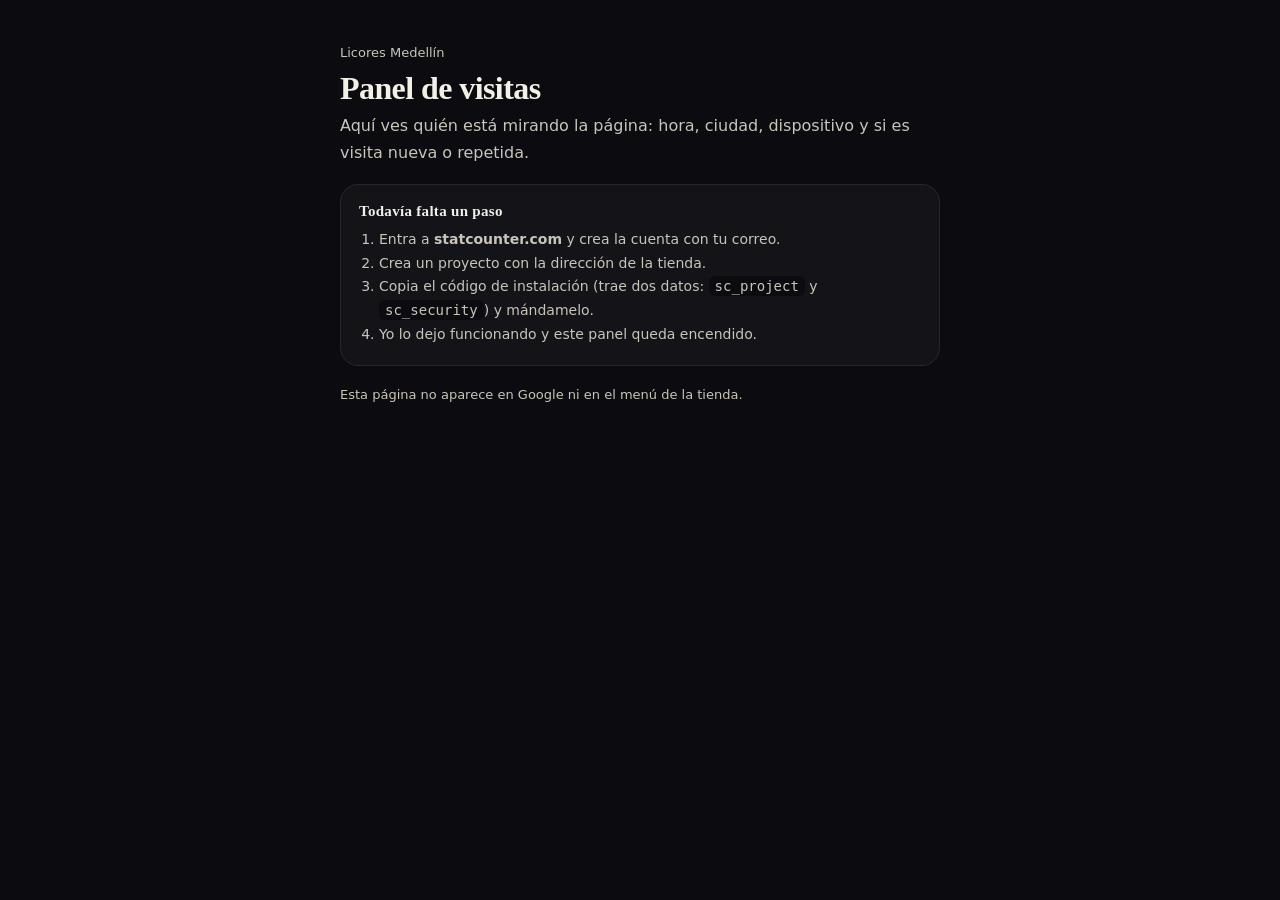
==== panel.html @ e83f79de "panel de visitas y codigo de statcounter listo para configurar" ====
<!DOCTYPE html>
<html lang="es">
<head>
<meta charset="utf-8">
<meta name="viewport" content="width=device-width, initial-scale=1">
<meta name="robots" content="noindex, nofollow">
<title>Panel de visitas · Licores Medellín</title>
<link rel="stylesheet" href="styles.css">
<style>
  .panel-wrap { max-width: 640px; margin: 0 auto; padding: 28px 20px 60px; }
  .panel-wrap h1 { font-size: clamp(24px, 6vw, 32px); margin: 8px 0 6px; }
  .panel-wrap p { color: var(--ink-2); line-height: 1.65; }
  .panel-card {
    border: 1px solid var(--line); border-radius: 18px; padding: 18px;
    background: rgba(255, 255, 255, .03); margin: 18px 0;
  }
  .panel-card h2 { font-size: 15px; margin: 0 0 8px; letter-spacing: .02em; }
  .panel-card ol { margin: 0; padding-left: 20px; color: var(--ink-2); line-height: 1.7; font-size: 14px; }
  .panel-btn {
    display: inline-flex; align-items: center; gap: 8px; justify-content: center;
    width: 100%; padding: 15px 20px; border: 0; border-radius: 999px;
    background: var(--gold); color: #14100a; font: inherit; font-weight: 700; font-size: 15.5px;
    text-decoration: none; margin-top: 6px;
  }
  .panel-btn.ghost { background: transparent; color: var(--ink); border: 1px solid var(--line); }
  .panel-state { font-size: 13px; color: var(--ink-2); margin-top: 14px; }
  .panel-state b { color: var(--ink); }
  .panel-code { font-family: ui-monospace, monospace; background: rgba(0,0,0,.35); padding: 2px 6px; border-radius: 6px; }
</style>
</head>
<body>
<main class="panel-wrap">
  <p class="panel-state">Licores Medellín</p>
  <h1>Panel de visitas</h1>
  <p>Aquí ves quién está mirando la página: hora, ciudad, dispositivo y si es visita nueva o repetida.</p>

  <div class="panel-card" id="listo" hidden>
    <h2>Registro encendido</h2>
    <p style="margin:0 0 14px">Proyecto <span class="panel-code" id="proyecto"></span>. Abre tu tablero para ver el detalle de cada visita.</p>
    <a class="panel-btn" id="abrir" href="https://statcounter.com/" target="_blank" rel="noopener">Abrir el registro de visitantes</a>
    <a class="panel-btn ghost" href="https://statcounter.com/m/" target="_blank" rel="noopener">Abrir la app del celular</a>
  </div>

  <div class="panel-card" id="falta">
    <h2>Todavía falta un paso</h2>
    <ol>
      <li>Entra a <b>statcounter.com</b> y crea la cuenta con tu correo.</li>
      <li>Crea un proyecto con la dirección de la tienda.</li>
      <li>Copia el código de instalación (trae dos datos: <span class="panel-code">sc_project</span> y <span class="panel-code">sc_security</span>) y mándamelo.</li>
      <li>Yo lo dejo funcionando y este panel queda encendido.</li>
    </ol>
  </div>

  <p class="panel-state">Esta página no aparece en Google ni en el menú de la tienda.</p>
</main>

<script src="data.js"></script>
<script>
(function () {
  var cfg = (window.CONFIG && CONFIG.statcounter) || {};
  var listo = document.getElementById("listo");
  var falta = document.getElementById("falta");
  if (cfg.project && cfg.security) {
    listo.hidden = false;
    falta.hidden = true;
    document.getElementById("proyecto").textContent = cfg.project;
  }
})();
</script>
</body>
</html>
---- styles.css ----
/* ==========================================================================
   Licores Medellín · editorial oscura con movimiento
   ========================================================================== */

:root {
  --cream:   #0B0B10;
  --paper:   #121218;
  --ink:     #F3F0E8;
  --ink-2:   #C9C5B9;
  --ink-3:   #928E85;
  --line:    #272730;
  --line-2:  #1A1A21;
  --wine:    #E7B25F;
  --wine-2:  #F5D79C;
  --gold:    #A67C34;
  --ok:      #5ACA8F;
  --err:     #FF9C93;
  --on-solid:#15120C;
  --shadow:  0 0 0 rgba(0, 0, 0, 0);

  --serif: "Iowan Old Style", "Palatino Linotype", Palatino, Georgia, "Times New Roman", serif;
  --sans: system-ui, -apple-system, "Segoe UI", Roboto, "Helvetica Neue", Arial, sans-serif;

  --max: 1200px;
  --gut: clamp(16px, 4.5vw, 40px);
  --ease: cubic-bezier(.22, .68, .3, 1);

  color-scheme: dark;
}

*, *::before, *::after { box-sizing: border-box; }
[hidden] { display: none !important; }

html { -webkit-text-size-adjust: 100%; }
@media (prefers-reduced-motion: no-preference) { html { scroll-behavior: smooth; } }

body {
  margin: 0;
  background: var(--cream);
  color: var(--ink);
  font-family: var(--sans);
  font-size: 16px;
  line-height: 1.6;
  -webkit-font-smoothing: antialiased;
  -webkit-tap-highlight-color: transparent;
  overflow-x: hidden;
}

body.has-cart { padding-bottom: 96px; }

h1, h2, h3, h4 {
  font-family: var(--serif);
  font-weight: 600;
  margin: 0;
  line-height: 1.12;
  letter-spacing: -.018em;
  text-wrap: balance;
}
p { margin: 0; text-wrap: pretty; }
a { color: inherit; }
img { max-width: 100%; height: auto; display: block; }
button, input, select, textarea { font: inherit; color: inherit; }

:focus-visible { outline: 2px solid var(--wine); outline-offset: 3px; border-radius: 4px; }
::selection { background: rgba(231, 178, 95, .28); }

.skip {
  position: fixed; top: 8px; left: 8px; z-index: 90;
  transform: translateY(-180%);
  background: var(--wine); color: var(--on-solid);
  padding: 10px 16px; border-radius: 4px; text-decoration: none; font-weight: 700;
  transition: transform .16s var(--ease);
}
.skip:focus { transform: none; }

/* --------------------------------- botones ------------------------------- */
.btn {
  display: inline-flex; align-items: center; justify-content: center; gap: 9px;
  min-height: 48px; padding: 0 24px;
  border: 1px solid transparent; border-radius: 4px;
  font-size: 14.5px; font-weight: 650; letter-spacing: .01em;
  text-decoration: none; cursor: pointer;
  transition: background .18s var(--ease), color .18s var(--ease), border-color .18s var(--ease), transform .18s var(--ease);
}
.btn:active { transform: translateY(1px); }

.btn-solid { background: var(--wine); color: var(--on-solid); border-color: var(--ink); }
.btn-solid:hover { background: var(--wine-2); border-color: var(--wine-2); }

.btn-line { background: transparent; color: var(--ink); border-color: #3A3A46; }
.btn-line:hover { background: var(--wine); color: var(--on-solid); }

.btn-ghost { background: transparent; color: var(--ink-3); border-color: transparent; }
.btn-ghost:hover { color: var(--wine); }

.btn-wa { background: #1FA855; color: #fff; border-color: #1FA855; }
.btn-wa:hover { background: #189247; border-color: #189247; }

.btn-sm { min-height: 38px; padding: 0 14px; font-size: 13px; border-radius: 3px; }
.btn-block { width: 100%; }

/* --------------------------------- cinta --------------------------------- */
.ticker {
  background: #2E2E36;
  color: #FFFFFF;
  border-bottom: 1px solid rgba(255, 255, 255, .08);
  overflow: hidden;
  height: 34px;
  display: flex;
  align-items: center;
}
.ticker-track {
  display: flex;
  align-items: center;
  white-space: nowrap;
  will-change: transform;
  animation: ticker 34s linear infinite;
}
.ticker-track > * { margin-right: 26px; }
.ticker-track span {
  font-size: 10.5px;
  font-weight: 650;
  letter-spacing: .18em;
  text-transform: uppercase;
  opacity: 1;
}
.ticker-track i { color: #FFFFFF; opacity: .4; font-style: normal; }
@keyframes ticker { from { transform: translateX(0); } to { transform: translateX(-50%); } }
@media (prefers-reduced-motion: reduce) { .ticker-track { animation: none; } }

/* -------------------------------- cabecera ------------------------------- */
.top {
  position: sticky;
  top: 0;
  z-index: 40;
  background: rgba(11, 11, 16, .86);
  backdrop-filter: saturate(150%) blur(14px);
  -webkit-backdrop-filter: saturate(150%) blur(14px);
  border-bottom: 1px solid var(--line);
  transition: padding .22s var(--ease), box-shadow .22s var(--ease);
}
.top[data-stuck="true"] { box-shadow: 0 12px 26px -22px rgba(0, 0, 0, .95); }

.top-inner {
  max-width: var(--max); margin: 0 auto;
  padding: 0 var(--gut);
  height: 62px;
  display: flex; align-items: center; justify-content: space-between; gap: 14px;
  transition: height .22s var(--ease);
}
.top[data-stuck="true"] .top-inner { height: 54px; }

.brand { display: inline-flex; align-items: center; gap: 9px; text-decoration: none; }
.brand-mark {
  width: 30px; height: 30px; flex: none;
  display: grid; place-items: center;
  background: var(--wine); color: var(--on-solid);
  font-family: var(--serif); font-size: 17px; font-weight: 700;
  border-radius: 3px;
}
.brand-name {
  font-family: var(--serif);
  font-size: 16px; letter-spacing: -.01em;
}
.brand-name b { font-weight: 600; }

.top-nav { display: flex; align-items: center; gap: 4px; }

.nav-link {
  display: inline-flex; align-items: center; gap: 6px;
  padding: 9px 11px;
  border: 0; background: none;
  font-size: 13.5px; font-weight: 600; color: var(--ink-2);
  text-decoration: none; cursor: pointer; border-radius: 3px;
  transition: color .16s var(--ease), background .16s var(--ease);
}
.nav-link:hover { color: var(--wine); background: rgba(243, 240, 232, .06); }
.nav-link[aria-expanded="true"] { color: var(--wine); }

/* buscador */
.search-bar {
  border-top: 1px solid var(--line);
  background: var(--paper);
  animation: drop .2s var(--ease);
}
@keyframes drop { from { opacity: 0; transform: translateY(-5px); } }

.search-field {
  max-width: var(--max); margin: 0 auto;
  padding: 10px var(--gut);
  display: flex; align-items: center; gap: 10px;
  color: var(--ink-3);
}
.search-bar input[type="search"] {
  flex: 1; min-width: 0; padding: 10px 0;
  border: 0; background: none; font-size: 16px; color: var(--ink);
}
.search-bar input[type="search"]::-webkit-search-cancel-button { display: none; }
.search-clear {
  width: 28px; height: 28px; flex: none;
  border: 1px solid var(--line); border-radius: 999px;
  background: var(--cream); color: var(--ink-3);
  font-size: 16px; line-height: 1; cursor: pointer;
}

/* --------------------------------- portada ------------------------------- */
.hero {
  position: relative;
  display: grid; align-items: center;
  gap: clamp(18px, 4vw, 48px);
  min-height: clamp(470px, 72svh, 700px);
  padding: clamp(36px, 7vw, 84px) var(--gut) clamp(40px, 7vw, 88px);
  background: #07070A;
  border-bottom: 1px solid rgba(231, 178, 95, .22);
  overflow: hidden;
  isolation: isolate;
}

/* brasa cálida detrás de la botella, para que no flote en un negro plano */
.hero::before {
  content: "";
  position: absolute; inset: 0; z-index: -1;
  background:
    radial-gradient(46% 62% at 74% 46%, rgba(231, 178, 95, .2), transparent 72%),
    radial-gradient(30% 40% at 88% 78%, rgba(217, 52, 40, .12), transparent 74%),
    linear-gradient(180deg, rgba(5, 5, 8, .5) 0%, rgba(5, 5, 8, 0) 34%, rgba(5, 5, 8, .62) 100%);
}

.hero-copy { width: 100%; max-width: var(--max); margin: 0 auto; position: relative; z-index: 1; }

.hero-shot {
  margin: 0; justify-self: center; align-self: end;
  position: absolute; right: -6vw; bottom: 0; z-index: 0;
  width: min(86vw, 420px);
  pointer-events: none;
}
.hero-shot img {
  width: 100%; height: auto; display: block;
  -webkit-mask-image: radial-gradient(112% 96% at 52% 44%, #000 52%, rgba(0, 0, 0, .6) 74%, transparent 92%);
  mask-image: radial-gradient(112% 96% at 52% 44%, #000 52%, rgba(0, 0, 0, .6) 74%, transparent 92%);
  filter: drop-shadow(0 26px 50px rgba(0, 0, 0, .75)) saturate(108%);
}

/* Sello 100% original: aparece en la esquina del hero a los 11 s */
.sello {
  position: absolute; z-index: 3;
  top: clamp(8px, 2.6vw, 22px); right: clamp(8px, 3.2vw, 34px);
  width: clamp(114px, 31.5vw, 168px);
  pointer-events: none;
  opacity: 0;
  transform: translateY(-8px) scale(.86);
  filter: drop-shadow(0 12px 24px rgba(0, 0, 0, .6));
  transition: opacity .5s ease, transform .5s cubic-bezier(.2, .7, .2, 1);
}
.sello svg { display: block; width: 100%; height: auto; }
.sello.is-in { opacity: 1; transform: none; }
@media (prefers-reduced-motion: reduce) {
  .sello { transform: none; transition: opacity .5s ease; }
}

/* Sello de envío gratis: cae y se estampa al abrir la página */
.estampa {
  position: absolute; z-index: 3;
  right: clamp(10px, 4vw, 40px); bottom: clamp(14px, 4vw, 34px);
  width: clamp(126px, 32vw, 182px);
  pointer-events: none;
  opacity: 0;
  filter: drop-shadow(0 6px 14px rgba(0, 0, 0, .65));
  transform-origin: 50% 55%;
  animation: estampar .78s cubic-bezier(.22, .9, .24, 1) .45s both;
}
.estampa img { display: block; width: 100%; height: auto; }
@keyframes estampar {
  0%   { opacity: 0; transform: translateY(-28px) rotate(-18deg) scale(1.85); }
  38%  { opacity: 1; transform: translateY(0) rotate(-9deg) scale(1.02); }
  47%  { transform: translateY(0) rotate(-9deg) scale(.93); }
  60%  { transform: translateY(0) rotate(-9deg) scale(1.03); }
  72%, 100% { opacity: 1; transform: translateY(0) rotate(-9deg) scale(1); }
}
@media (prefers-reduced-motion: reduce) {
  .estampa { animation: none; opacity: 1; transform: rotate(-9deg); }
}

@media (min-width: 880px) {
  .hero { grid-template-columns: minmax(0, 1.02fr) minmax(0, .98fr); max-width: none; }
  .hero-copy { max-width: 620px; justify-self: end; padding-left: 0; }
  .hero-shot {
    position: static; right: auto; bottom: auto;
    width: min(38vw, 460px); align-self: center; justify-self: start;
    z-index: 0;
  }
}

.kicker {
  font-size: 10.5px; font-weight: 750;
  letter-spacing: .22em; text-transform: uppercase;
  color: var(--wine);
  margin-bottom: 16px;
}

.display {
  font-family: var(--sans);
  font-weight: 800;
  text-transform: uppercase;
  max-width: 16ch;
  font-size: clamp(2.35rem, 8.4vw, 4.7rem);
  line-height: .94;
  letter-spacing: -.028em;
  margin-bottom: 18px;
}
.display .line { display: block; overflow: hidden; }
.display .line > span,
.display .line > em {
  display: block;
  transform: translateY(105%);
  transition: transform .82s var(--ease);
}
.display em { font-style: italic; color: var(--wine); }
body.ready .display .line > span,
body.ready .display .line > em { transform: none; }
body.ready .display .line:nth-child(1) > * { transition-delay: .05s; }
body.ready .display .line:nth-child(2) > * { transition-delay: .13s; }
body.ready .display .line:nth-child(3) > * { transition-delay: .21s; }
body.ready .display .line:nth-child(4) > * { transition-delay: .29s; }

.lead {
  max-width: 34ch;
  font-size: clamp(15px, 1.8vw, 17.5px);
  line-height: 1.6;
  color: rgba(255, 255, 255, .82);
}

.actions { display: flex; flex-wrap: wrap; gap: 10px; margin-top: 28px; }

.btn-red {
  background: #D93428; color: #fff; border-color: #D93428;
  text-transform: uppercase; letter-spacing: .1em;
  font-size: 13px; font-weight: 750;
  padding: 0 26px;
}
.btn-red:hover { background: #C02C21; border-color: #C02C21; }

@media (max-width: 700px) {
  .hero {
    display: flex; flex-direction: column; justify-content: center;
    min-height: clamp(440px, 68svh, 580px);
    padding: clamp(18px, 4vw, 28px) var(--gut) clamp(22px, 4.5vw, 36px);
  }
  .hero-copy { align-self: stretch; }
  /* velo sobre la botella, solo del lado del texto, para poder subirlo al centro */
  .hero-shot::after {
    content: ""; position: absolute; inset: 0; pointer-events: none;
    background:
      linear-gradient(100deg, rgba(6, 6, 9, .9) 0%, rgba(6, 6, 9, .74) 34%,
                              rgba(6, 6, 9, .28) 62%, rgba(6, 6, 9, 0) 84%);
  }
  /* en el móvil la botella se asoma por detrás del texto, como en la referencia */
  .hero-shot {
    position: absolute; inset: 0; z-index: 0; opacity: 1;
    width: 100%;
  }
  /* la foto llena la banda entera: se cortan las franjas negras de arriba y abajo */
  .hero-shot img {
    width: 100%; height: 100%;
    object-fit: cover;
    object-position: 50% 42%;
    -webkit-mask-image: none; mask-image: none;
    filter: saturate(108%);
  }
  .hero::before {
    background:
      radial-gradient(52% 46% at 72% 26%, rgba(231, 178, 95, .22), transparent 70%),
      linear-gradient(180deg, rgba(6, 6, 9, .28) 0%, rgba(6, 6, 9, .72) 42%, rgba(6, 6, 9, .96) 100%);
  }
}

/* --------------------------------- catálogo ------------------------------ */
.shop {
  max-width: var(--max); margin: 0 auto;
  padding: clamp(20px, 4vw, 40px) var(--gut) clamp(40px, 7vw, 80px);
  scroll-margin-top: 70px;
}

.shop-head {
  display: flex; align-items: flex-end; justify-content: space-between;
  flex-wrap: wrap; gap: 16px;
  padding-bottom: 16px;
  border-bottom: 1px solid var(--gold);
  margin-bottom: clamp(20px, 3vw, 30px);
}
.shop-head .kicker { margin-bottom: 6px; }
.count { margin-top: 2px; font-size: 12.5px; color: var(--ink-3); font-variant-numeric: tabular-nums; }

.sort {
  display: inline-flex; align-items: center; gap: 9px;
  font-size: 10.5px; font-weight: 750; letter-spacing: .16em; text-transform: uppercase;
  color: var(--ink-3); white-space: nowrap;
}
.sort select {
  appearance: none; -webkit-appearance: none;
  padding: 9px 32px 9px 11px;
  border: 1px solid var(--line);
  border-radius: 3px;
  background: var(--paper)
    url("data:image/svg+xml,%3Csvg xmlns='http://www.w3.org/2000/svg' width='12' height='8' viewBox='0 0 12 8'%3E%3Cpath d='M1 1.5 6 6.5l5-5' fill='none' stroke='%236E6657' stroke-width='1.6' stroke-linecap='round'/%3E%3C/svg%3E")
    no-repeat right 11px center;
  color: var(--ink);
  font-size: 12.5px; font-weight: 600; letter-spacing: 0; text-transform: none;
  cursor: pointer;
}
.sort select:hover { border-color: var(--ink-3); }

/* rejilla */
.grid {
  display: grid;
  grid-template-columns: repeat(2, minmax(0, 1fr));
  gap: clamp(10px, 1.8vw, 20px);
}
@media (min-width: 700px) { .grid { grid-template-columns: repeat(3, 1fr); } }
@media (min-width: 1040px) { .grid { grid-template-columns: repeat(4, 1fr); } }

.card {
  display: flex; flex-direction: column;
  background: var(--paper);
  border: 1px solid var(--line);
  border-radius: 4px;
  overflow: hidden;
  transition: border-color .22s var(--ease), transform .22s var(--ease), box-shadow .22s var(--ease);
}
@media (hover: hover) {
  .card:hover {
    border-color: var(--ink);
    transform: translateY(-3px);
    box-shadow: 0 26px 46px -34px #000, 0 0 0 1px rgba(231, 178, 95, .35);
  }
  .card:hover .card-media img { transform: scale(1.045); }
}

.card-media {
  position: relative;
  aspect-ratio: 1 / 1;
  padding: 12px;
  background: #FBFAF6;
  border-bottom: 1px solid #24242E;
  overflow: hidden;
}
.card-media img {
  width: 100%; height: 100%;
  object-fit: contain;
  transition: transform .5s var(--ease);
}
.card-media img.swap { animation: photo-swap .45s var(--ease); }
@keyframes photo-swap { from { opacity: .3; } to { opacity: 1; } }
@media (prefers-reduced-motion: reduce) { .card-media img.swap { animation: none; } }

.tag {
  position: absolute; top: 10px; left: 10px; z-index: 2;
  padding: 4px 8px;
  background: var(--wine); color: var(--on-solid);
  font-size: 9px; font-weight: 800; letter-spacing: .13em; text-transform: uppercase;
}

.ph {
  position: absolute; inset: 12px;
  display: grid; place-items: center;
  background: linear-gradient(160deg, #FBF7EE, #EFE8D9);
  border: 1px solid #E6DECB;
}
.ph-initial {
  font-family: var(--serif);
  font-size: clamp(30px, 6vw, 44px);
  color: rgba(20, 18, 15, .22);
}

.card-body { display: flex; flex-direction: column; gap: 2px; flex: 1; padding: 13px 13px 14px; }

.card-name {
  font-family: var(--sans);
  font-size: 13.5px; font-weight: 650; line-height: 1.34; letter-spacing: -.005em;
  display: -webkit-box; -webkit-line-clamp: 2; -webkit-box-orient: vertical; overflow: hidden;
}
.card-size { font-size: 11.5px; color: var(--ink-3); margin-bottom: 9px; }

.card-foot {
  display: flex; align-items: center; justify-content: space-between;
  flex-wrap: wrap; gap: 6px;
  margin-top: auto;
}

.price {
  font-size: 14px; font-weight: 700; letter-spacing: -.02em;
  font-variant-numeric: tabular-nums;
  font-family: var(--serif);
}
.price small { font-family: var(--sans); font-size: 10px; font-weight: 600; color: var(--ink-3); }
.ask { font-size: 11.5px; font-weight: 700; color: var(--wine); }

.add {
  width: 36px; height: 36px; flex: none;
  display: grid; place-items: center;
  border: 1px solid var(--wine); border-radius: 50%;
  background: var(--wine); color: var(--on-solid);
  font-size: 20px; line-height: 1; cursor: pointer;
  transition: background .2s var(--ease), transform .2s var(--ease), color .2s var(--ease);
}
.add:hover { background: var(--wine-2); border-color: var(--wine-2); }
.add:active { transform: scale(.9); }

.stepper {
  display: inline-flex; align-items: center; gap: 1px;
  padding: 2px;
  border: 1px solid var(--line);
  border-radius: 999px;
  background: var(--cream);
}
.stepper button {
  width: 28px; height: 28px;
  display: grid; place-items: center;
  border: 0; border-radius: 50%;
  background: transparent; color: var(--ink);
  font-size: 15px; line-height: 1; cursor: pointer;
  transition: background .18s var(--ease);
}
.stepper button:hover { background: var(--paper); }
.qty {
  min-width: 19px; text-align: center;
  font-size: 12.5px; font-weight: 700; font-variant-numeric: tabular-nums;
}

.empty {
  padding: clamp(40px, 8vw, 76px) 20px;
  text-align: center;
  border: 1px dashed var(--line);
  background: var(--paper);
}
.empty-title { font-family: var(--serif); font-size: 1.4rem; margin-bottom: 6px; }
.empty-text { font-size: 14px; color: var(--ink-3); margin-bottom: 20px; }

/* --------------------------------- cierre -------------------------------- */
.outro {
  position: relative;
  margin-top: clamp(20px, 4vw, 48px);
  padding: clamp(56px, 9vw, 112px) 0 clamp(56px, 9vw, 104px);
  border-top: 1px solid rgba(231, 178, 95, .42);
  border-bottom: 1px solid rgba(231, 178, 95, .42);
  background: #0A0A0C url("img/barra-whisky.jpg") 68% 44% / cover no-repeat;
  isolation: isolate;
}

/* el velo deja respirar la copa a la derecha y hunde el texto a la izquierda */
.outro::before {
  content: "";
  position: absolute; inset: 0; z-index: -1;
  background:
    linear-gradient(90deg, rgba(6, 6, 9, .96) 0%, rgba(6, 6, 9, .9) 38%,
                            rgba(6, 6, 9, .52) 66%, rgba(6, 6, 9, .66) 100%),
    linear-gradient(180deg, rgba(6, 6, 9, .45), rgba(6, 6, 9, 0) 34%);
}

.outro-inner {
  max-width: var(--max); margin: 0 auto;
  padding: 0 var(--gut);
}
.outro-line {
  text-align: left;
  font-family: var(--serif);
  font-size: clamp(1.6rem, 5.2vw, 3rem);
  line-height: 1.06;
  letter-spacing: -.03em;
}
.outro-line span { display: block; }
.outro-soft { color: var(--ink-3); font-style: italic; }
.outro-link {
  display: inline-block;
  margin-top: 22px;
  font-size: 13px; font-weight: 700;
  letter-spacing: .1em; text-transform: uppercase;
  text-decoration: none;
  border-bottom: 1px solid var(--gold);
  padding-bottom: 2px;
  transition: color .2s var(--ease), border-color .2s var(--ease);
}
.outro-link:hover { color: var(--wine); border-color: var(--wine); }

@media (max-width: 640px) {
  .outro { background-position: 72% 46%; }
  .outro::before {
    background:
      linear-gradient(90deg, rgba(6, 6, 9, .97) 0%, rgba(6, 6, 9, .9) 62%, rgba(6, 6, 9, .74) 100%);
  }
}

/* ---------------------------------- pie ---------------------------------- */
.foot { background: #D93428; color: #fff; }
.foot-inner {
  max-width: var(--max); margin: 0 auto;
  padding: clamp(30px, 5vw, 56px) var(--gut) 28px;
}
.foot-top {
  display: grid; gap: 14px;
  padding-bottom: 24px;
  border-bottom: 1px solid rgba(255, 255, 255, .24);
}
@media (min-width: 720px) { .foot-top { grid-template-columns: 1fr 1fr; align-items: start; gap: 40px; } }

.brand-foot .brand-mark { background: #fff; color: #D93428; }
.brand-foot .brand-name, .brand-foot .brand-name b { color: #fff; }
.foot-line { font-size: 13px; color: rgba(255, 255, 255, .92); max-width: 40ch; }

.legal {
  margin-top: 20px;
  font-size: 11px; line-height: 1.7;
  color: rgba(255, 255, 255, .88);
}
.copyright {
  margin-top: 16px;
  display: flex; justify-content: space-between; gap: 14px; flex-wrap: wrap;
  font-size: 11px; color: rgba(255, 255, 255, .88);
}

/* ---------------------------- vista rápida ------------------------------ */
.quick-back {
  position: fixed; inset: 0; z-index: 70;
  display: flex; align-items: flex-end; justify-content: center;
  background: rgba(5, 5, 8, .74);
  backdrop-filter: blur(3px);
}
.quick {
  position: relative;
  width: 100%; max-width: 460px; max-height: 92svh;
  overflow-y: auto; overscroll-behavior: contain;
  background: var(--paper);
  border: 1px solid var(--line);
  border-radius: 12px 12px 0 0;
  padding-bottom: max(18px, env(safe-area-inset-bottom));
  animation: quick-in .32s var(--ease);
}
@keyframes quick-in { from { transform: translateY(22px); opacity: 0; } to { transform: none; opacity: 1; } }
.quick-back.is-out { animation: quick-back-out .25s var(--ease) forwards; }
.quick-back.is-out .quick { animation: quick-out .25s var(--ease) forwards; }
@keyframes quick-out { to { transform: translateY(100%); } }
@keyframes quick-back-out { to { opacity: 0; } }
@media (prefers-reduced-motion: reduce) {
  .quick, .quick-back.is-out, .quick-back.is-out .quick { animation: none; }
}
.quick-close {
  position: absolute; top: 8px; right: 8px; z-index: 2;
  width: 36px; height: 36px; border: 0; border-radius: 50%;
  background: rgba(11, 11, 16, .72); color: var(--ink);
  font-size: 22px; line-height: 1; cursor: pointer;
}
.quick-media {
  display: grid; place-items: center;
  min-height: 200px; padding: 22px;
  background: #FBFAF6;
  border-radius: 12px 12px 0 0;
}
.quick-media img {
  width: auto; max-width: 100%; max-height: min(38svh, 320px);
  object-fit: contain; display: block;
  animation: quick-photo .45s var(--ease);
}
@keyframes quick-photo { from { opacity: .35; } to { opacity: 1; } }
@media (prefers-reduced-motion: reduce) { .quick-media img { animation: none; } }
.quick-media .ph-lg {
  font-family: var(--serif); font-size: 64px; color: #C9BFA8;
}
.quick-media .ph-color {
  display: flex; flex-direction: column; align-items: center; gap: 12px;
}
.quick-media .ph-color i {
  display: block; width: 56px; height: 56px; border-radius: 50%;
}
.quick-media .ph-color b {
  font-size: 11px; letter-spacing: .18em; text-transform: uppercase;
  color: #8C8474; font-weight: 700;
}
.quick-body { padding: 18px var(--gut) 4px; }
.quick-name {
  font-family: var(--serif); font-weight: 600;
  font-size: clamp(1.24rem, 4.6vw, 1.6rem); line-height: 1.2;
  letter-spacing: -.02em; margin: 0 0 6px; color: var(--ink);
}
.quick-price {
  font-size: 1.05rem; font-weight: 750; color: var(--wine);
  margin: 0 0 14px;
}
.quick-variants { display: flex; flex-wrap: wrap; gap: 8px; margin: 0 0 15px; }
.swatch {
  display: inline-flex; align-items: center; gap: 7px;
  padding: 8px 13px; border: 1px solid var(--line); border-radius: 999px;
  background: transparent; color: var(--ink-2);
  font-family: inherit; font-size: 12.5px; font-weight: 600;
  cursor: pointer; transition: border-color .2s var(--ease), color .2s var(--ease), background .2s var(--ease);
}
.swatch i { display: block; width: 13px; height: 13px; border-radius: 50%; }
.swatch:hover { color: var(--ink); }
.swatch.is-on {
  border-color: var(--wine); color: var(--ink);
  background: rgba(231, 178, 95, .1);
}
.quick-specs {
  list-style: none; margin: 0 0 16px; padding: 0;
  display: grid; gap: 7px;
}
.quick-specs li {
  position: relative; padding-left: 15px;
  font-size: 13px; line-height: 1.5; color: var(--ink-2);
}
.quick-specs li::before {
  content: ""; position: absolute; left: 0; top: .55em;
  width: 5px; height: 5px; border-radius: 50%; background: var(--wine);
}
.quick-qty {
  font-size: 12.5px; color: var(--ink-3); margin: 0 0 10px;
}
.quick-note {
  font-size: 11.5px; color: var(--ink-3);
  margin: 10px 0 0; text-align: center;
}
@media (min-width: 720px) {
  .quick-back { align-items: center; }
  .quick { border-radius: 12px; margin: 0; }
  .quick-media { border-radius: 12px 12px 0 0; }
}

/* --------------------------- invitar a instalar -------------------------- */
.install {
  position: fixed; left: 0; right: 0; bottom: 0; z-index: 60;
  padding: 10px var(--gut) max(10px, env(safe-area-inset-bottom));
  background: rgba(11, 11, 16, .96);
  border-top: 1px solid rgba(231, 178, 95, .3);
  backdrop-filter: blur(10px);
  transform: translateY(110%);
  transition: transform .34s var(--ease);
}
.install.is-in { transform: none; }
.install-inner {
  max-width: var(--max); margin: 0 auto;
  display: flex; align-items: center; gap: 12px;
}
.install-text { flex: 1; min-width: 0; }
.install-text b { display: block; font-size: 13px; color: var(--ink); }
.install-text span { display: block; font-size: 11.5px; color: var(--ink-3); margin-top: 2px; }
.btn-install { flex: none; padding: 0 16px; min-height: 38px; font-size: 12px; }
.install-no {
  flex: none; width: 34px; height: 34px;
  border: 0; background: transparent; color: var(--ink-3);
  font-size: 20px; line-height: 1; cursor: pointer;
}
.install-no:hover { color: var(--ink); }
body.install-on .cart-bar { transform: translateY(-72px); }
body.install-on .cart-bar { transition: transform .34s var(--ease); }

/* ------------------------------ barra pedido ----------------------------- */
.cart-bar {
  position: fixed; left: 0; right: 0; bottom: 0; z-index: 45;
  padding: 12px var(--gut) max(12px, env(safe-area-inset-bottom));
  background: linear-gradient(180deg, rgba(11, 11, 16, 0), rgba(11, 11, 16, .94) 42%);
}
.cart-bar-inner {
  width: 100%; max-width: var(--max); margin: 0 auto;
  min-height: 60px; padding: 8px 9px 8px 14px;
  display: flex; align-items: center; gap: 12px;
  border: 1px solid rgba(231, 178, 95, .38); border-radius: 4px;
  background: #15151C; color: var(--ink);
  text-align: left; cursor: pointer; font: inherit;
  box-shadow: 0 20px 40px -26px #000;
  transition: transform .2s var(--ease);
  animation: rise .34s var(--ease);
}
@keyframes rise { from { opacity: 0; transform: translateY(20px); } }
.cart-bar-inner:active { transform: scale(.995); }

.cart-bar-count {
  display: grid; place-items: center;
  min-width: 30px; height: 30px; padding: 0 7px;
  background: var(--wine); color: var(--on-solid);
  font-size: 12.5px; font-weight: 800; font-variant-numeric: tabular-nums;
  border-radius: 2px;
}
.cart-bar-count.pop { animation: pop .4s var(--ease); }
@keyframes pop {
  0% { transform: scale(1); }
  38% { transform: scale(1.28); }
  100% { transform: scale(1); }
}

.cart-bar-text { display: flex; flex-direction: column; line-height: 1.15; flex: 1; min-width: 0; }
.cart-bar-text small {
  font-size: 9.5px; font-weight: 700; letter-spacing: .16em; text-transform: uppercase;
  color: rgba(243, 240, 232, .55);
}
.cart-bar-text b { font-size: 16px; font-weight: 700; font-variant-numeric: tabular-nums; font-family: var(--serif); }

.cart-bar-cta {
  flex: none; height: 42px; padding: 0 16px;
  display: grid; place-items: center;
  background: var(--wine); color: var(--on-solid);
  font-size: 13px; font-weight: 700;
  border-radius: 2px;
}

/* --------------------------------- panel --------------------------------- */
.drawer-back {
  position: fixed; inset: 0; z-index: 60;
  display: flex; align-items: flex-end; justify-content: center;
  background: rgba(2, 2, 5, .62);
  backdrop-filter: blur(3px);
  -webkit-backdrop-filter: blur(3px);
  animation: fade .2s var(--ease);
  overscroll-behavior: contain;
}
@keyframes fade { from { opacity: 0; } }

.drawer {
  display: grid; grid-template-rows: auto 1fr;
  width: 100%; max-height: 92dvh;
  background: var(--paper);
  border-top: 1px solid rgba(231, 178, 95, .3);
  border-radius: 6px 6px 0 0;
  box-shadow: 0 -30px 70px -40px #000;
  animation: sheet .32s var(--ease);
}
@keyframes sheet { from { transform: translateY(26px); opacity: .7; } }

@media (min-width: 880px) {
  .drawer-back { align-items: stretch; justify-content: flex-end; }
  .drawer {
    width: 452px; max-height: none;
    border-radius: 0; border-left: 1px solid var(--line);
    animation: slide .32s var(--ease);
  }
  @keyframes slide { from { transform: translateX(34px); opacity: .7; } }
}

.drawer-head {
  position: relative;
  display: flex; align-items: center; justify-content: space-between; gap: 12px;
  padding: 18px 16px 15px 20px;
  border-bottom: 1px solid var(--gold);
}
.drawer-head::before {
  content: ""; position: absolute; top: 7px; left: 50%; transform: translateX(-50%);
  width: 36px; height: 3px; background: var(--line); border-radius: 99px;
}
@media (min-width: 880px) { .drawer-head::before { display: none; } }
.drawer-head h2 { font-size: 1.3rem; letter-spacing: -.02em; }

.close-btn {
  width: 34px; height: 34px; flex: none;
  display: grid; place-items: center;
  border: 1px solid var(--line); border-radius: 50%;
  background: transparent; color: var(--ink-2);
  font-size: 19px; line-height: 1; cursor: pointer;
  transition: border-color .18s var(--ease), color .18s var(--ease);
}
.close-btn:hover { border-color: var(--ink); color: var(--ink); }

.drawer-body {
  overflow-y: auto; overscroll-behavior: contain;
  padding: 16px 16px max(20px, env(safe-area-inset-bottom));
  -webkit-overflow-scrolling: touch;
}

.cart-empty {
  padding: 26px 16px; text-align: center;
  font-size: 13.5px; line-height: 1.7; color: var(--ink-3);
  border: 1px dashed var(--line);
}

/* líneas del carrito */
.ci {
  display: flex; align-items: center; gap: 12px;
  padding: 12px 0;
  border-bottom: 1px solid var(--line-2);
}
.ci:first-child { padding-top: 2px; }

.ci-img, .ci-ph {
  width: 54px; height: 54px; flex: none;
  background: var(--paper);
  border: 1px solid #2E2E38;
  object-fit: contain; padding: 4px;
}
.ci-ph { display: grid; place-items: center; font-family: var(--serif); font-size: 20px; color: rgba(243, 240, 232, .3); }

.ci-body { flex: 1; min-width: 0; }
.ci-body h4 { font-family: var(--sans); font-size: 13.5px; font-weight: 650; line-height: 1.3; margin-bottom: 1px; }
.ci-body p { font-size: 11.5px; color: var(--ink-3); font-variant-numeric: tabular-nums; }
.ci-del {
  margin-top: 3px; padding: 0; border: 0; background: none;
  color: var(--ink-3); font-size: 11.5px;
  text-decoration: underline; text-underline-offset: 2px; cursor: pointer;
}
.ci-del:hover { color: var(--err); }

.ci-right { display: flex; flex-direction: column; align-items: flex-end; gap: 6px; flex: none; }
.ci-price { font-size: 13px; font-weight: 700; font-variant-numeric: tabular-nums; font-family: var(--serif); }

/* totales */
.totals {
  margin-top: 18px; padding: 14px;
  border: 1px solid var(--line);
  background: var(--paper);
}
.total-row {
  display: flex; align-items: baseline; justify-content: space-between; gap: 12px;
  padding: 3px 0;
  font-size: 13.5px; color: var(--ink-3);
}
.total-row b { color: var(--ink); font-variant-numeric: tabular-nums; }
.total-grand {
  margin-top: 8px; padding-top: 10px;
  border-top: 1px solid var(--line);
  font-size: 13px; font-weight: 650; color: var(--ink);
}
.total-grand b { font-family: var(--serif); font-size: 22px; font-weight: 600; letter-spacing: -.02em; }
.total-note { margin-top: 8px; font-size: 11px; line-height: 1.5; color: var(--ink-3); }

/* ------------------------------- formulario ------------------------------ */
#checkout { padding-top: 22px; }


@media (min-width: 420px) { .field-row { grid-template-columns: 1fr 1fr; gap: 10px; } }





.pay:has(input:checked) { border-color: var(--wine); background: rgba(231, 178, 95, .09); }


#sendOrder { margin-top: 14px; }
.form-hint {
  font-size: 13px; line-height: 1.6;
  color: var(--ink-2);
  margin-bottom: 16px;
}
.form-legal { margin-top: 10px; font-size: 11px; line-height: 1.55; color: var(--ink-3); text-align: center; }

.done { text-align: center; padding: 26px 4px 10px; }
.done-ico {
  display: grid; place-items: center;
  width: 54px; height: 54px; margin: 0 auto 16px;
  border: 1px solid var(--ok); color: var(--ok);
  font-size: 24px; border-radius: 50%;
  animation: pop .5s var(--ease);
}
.done h3 { font-size: 1.45rem; margin-bottom: 6px; }
.done p { font-size: 13.5px; line-height: 1.6; color: var(--ink-3); max-width: 34ch; margin: 0 auto 20px; }
.done .btn { margin-bottom: 8px; }

/* --------------------------------- aviso --------------------------------- */
.toast {
  position: fixed; left: 50%; bottom: calc(100px + env(safe-area-inset-bottom));
  z-index: 80;
  transform: translate(-50%, 14px);
  max-width: calc(100% - 32px);
  padding: 11px 18px;
  background: var(--wine); color: var(--on-solid);
  font-size: 13px; font-weight: 600;
  border-radius: 3px;
  box-shadow: 0 18px 40px -24px #000;
  opacity: 0; pointer-events: none;
  transition: opacity .2s var(--ease), transform .2s var(--ease);
}
.toast.show { opacity: 1; transform: translate(-50%, 0); }

/* ---------------------------------- edad --------------------------------- */
.gate {
  position: fixed; inset: 0; z-index: 100;
  display: grid; place-items: center;
  padding: 20px;
  background: rgba(2, 2, 5, .78);
  backdrop-filter: blur(8px);
  -webkit-backdrop-filter: blur(8px);
  animation: fade .24s var(--ease);
  overflow-y: auto;
}
.gate-card {
  width: 100%; max-width: 430px;
  padding: clamp(24px, 5vw, 38px);
  background: var(--paper);
  border-top: 3px solid var(--wine);
  box-shadow: 0 40px 90px -50px #000;
  text-align: center;
  animation: gate-in .42s var(--ease);
}
@keyframes gate-in { from { opacity: 0; transform: translateY(14px) scale(.98); } }

.gate-mark {
  display: grid; place-items: center;
  width: 44px; height: 44px; margin: 0 auto 18px;
  background: var(--wine); color: var(--on-solid);
  font-family: var(--serif); font-size: 23px; font-weight: 700;
  border-radius: 3px;
}
.gate-title { font-size: clamp(1.5rem, 5.4vw, 1.95rem); margin-bottom: 10px; }
.gate-text { font-size: 13.5px; line-height: 1.65; color: var(--ink-3); margin-bottom: 22px; }
.gate-actions { display: flex; flex-direction: column; gap: 9px; }
.gate-legal { margin-top: 18px; font-size: 10.5px; letter-spacing: .04em; color: var(--ink-3); }

/* ------------------------------- animaciones ----------------------------- */
body.motion [data-reveal] {
  opacity: 0;
  translate: 0 16px;
  transition: opacity .62s var(--ease), translate .62s var(--ease);
  transition-delay: calc(var(--i, 0) * 70ms);
}
body.motion [data-reveal].is-in { opacity: 1; translate: 0 0; }

body.motion .card { opacity: 0; translate: 0 18px; }
body.motion .card.in-view {
  opacity: 1; translate: 0 0;
  transition:
    opacity .58s var(--ease) calc(var(--i, 0) * 55ms),
    translate .58s var(--ease) calc(var(--i, 0) * 55ms),
    transform .22s var(--ease),
    border-color .22s var(--ease),
    box-shadow .22s var(--ease);
}

@media (prefers-reduced-motion: reduce) {
  *, *::before, *::after {
    animation-duration: .001ms !important;
    animation-iteration-count: 1 !important;
    transition-duration: .001ms !important;
  }
  [data-reveal], .card { opacity: 1 !important; translate: none !important; transform: none !important; }
  body.ready .display .line > span, body.ready .display .line > em { transform: none; }
}

/* --------------------------------- móvil fino ---------------------------- */
@media (max-width: 520px) {
  .nav-link span { display: none; }
  .nav-link { padding: 10px; }
  .btn-sm span { display: none; }
  .display { letter-spacing: -.03em; font-size: clamp(2.05rem, 8vw, 2.6rem); }
}
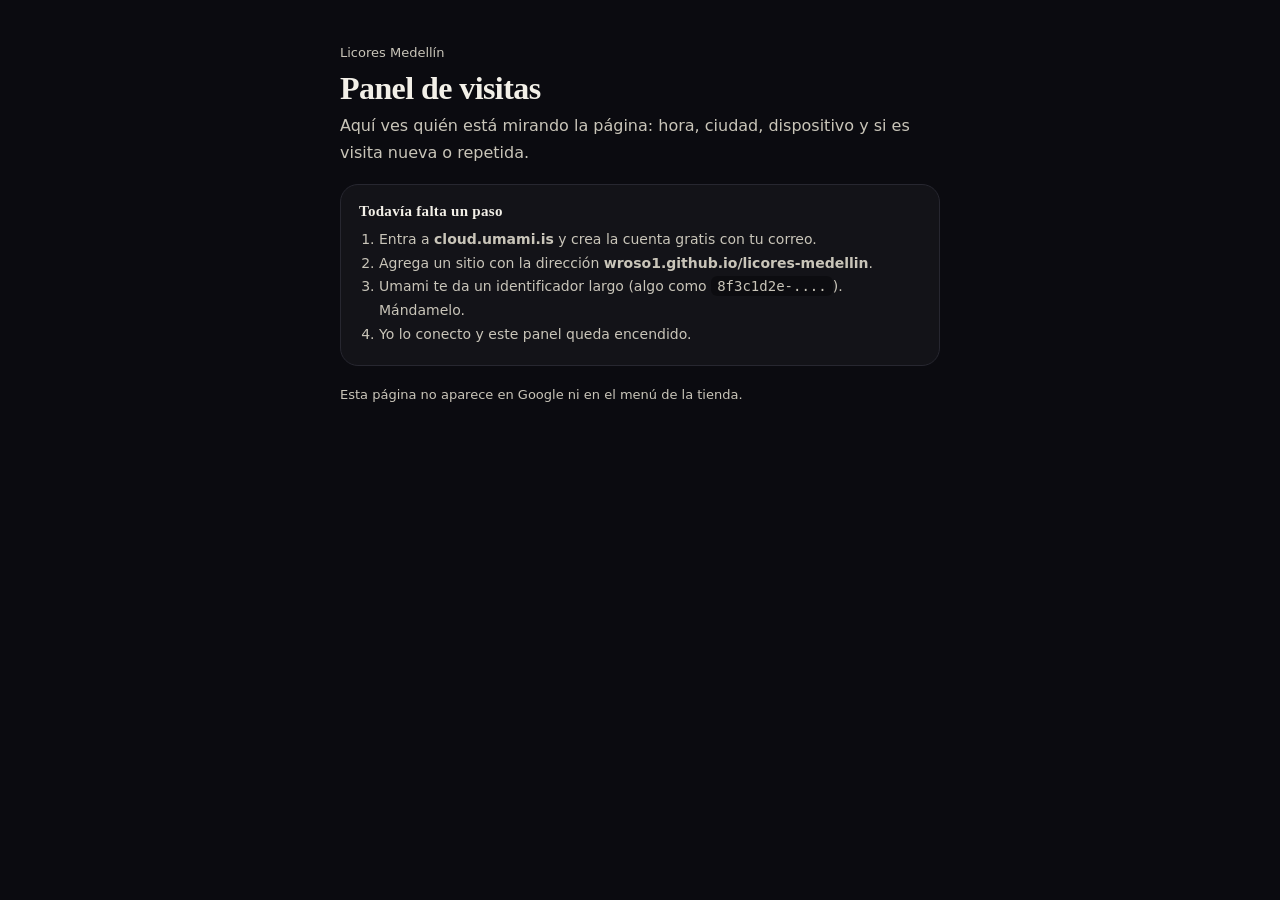
==== commit 9b8dfff9: "registro de visitas con umami, porque statcounter esta bloqueado en el celular" ====
--- a/panel.html
+++ b/panel.html
@@ -36,18 +36,18 @@
 
   <div class="panel-card" id="listo" hidden>
     <h2>Registro encendido</h2>
-    <p style="margin:0 0 14px">Proyecto <span class="panel-code" id="proyecto"></span>. Abre tu tablero para ver el detalle de cada visita.</p>
-    <a class="panel-btn" id="abrir" href="https://statcounter.com/" target="_blank" rel="noopener">Abrir el registro de visitantes</a>
-    <a class="panel-btn ghost" href="https://statcounter.com/m/" target="_blank" rel="noopener">Abrir la app del celular</a>
+    <p style="margin:0 0 14px">Sitio <span class="panel-code" id="proyecto"></span>. Abre tu tablero para ver cada visita: hora, ciudad, equipo, de dónde llegó y qué miró.</p>
+    <a class="panel-btn" id="abrir" href="https://cloud.umami.is/" target="_blank" rel="noopener">Ver quién está mirando ahora</a>
+    <a class="panel-btn ghost" id="detalle" href="https://cloud.umami.is/" target="_blank" rel="noopener">Abrir el registro completo</a>
   </div>
 
   <div class="panel-card" id="falta">
     <h2>Todavía falta un paso</h2>
     <ol>
-      <li>Entra a <b>statcounter.com</b> y crea la cuenta con tu correo.</li>
-      <li>Crea un proyecto con la dirección de la tienda.</li>
-      <li>Copia el código de instalación (trae dos datos: <span class="panel-code">sc_project</span> y <span class="panel-code">sc_security</span>) y mándamelo.</li>
-      <li>Yo lo dejo funcionando y este panel queda encendido.</li>
+      <li>Entra a <b>cloud.umami.is</b> y crea la cuenta gratis con tu correo.</li>
+      <li>Agrega un sitio con la dirección <b>wroso1.github.io/licores-medellin</b>.</li>
+      <li>Umami te da un identificador largo (algo como <span class="panel-code">8f3c1d2e-....</span>). Mándamelo.</li>
+      <li>Yo lo conecto y este panel queda encendido.</li>
     </ol>
   </div>
 
@@ -57,13 +57,16 @@
 <script src="data.js"></script>
 <script>
 (function () {
-  var cfg = (window.CONFIG && CONFIG.statcounter) || {};
+  var cfg = (window.CONFIG && CONFIG.visitas) || {};
   var listo = document.getElementById("listo");
   var falta = document.getElementById("falta");
-  if (cfg.project && cfg.security) {
+  if (cfg.umami) {
     listo.hidden = false;
     falta.hidden = true;
-    document.getElementById("proyecto").textContent = cfg.project;
+    document.getElementById("proyecto").textContent = cfg.umami;
+    var base = "https://cloud.umami.is/websites/" + encodeURIComponent(cfg.umami);
+    document.getElementById("abrir").href = base;
+    document.getElementById("detalle").href = base;
   }
 })();
 </script>
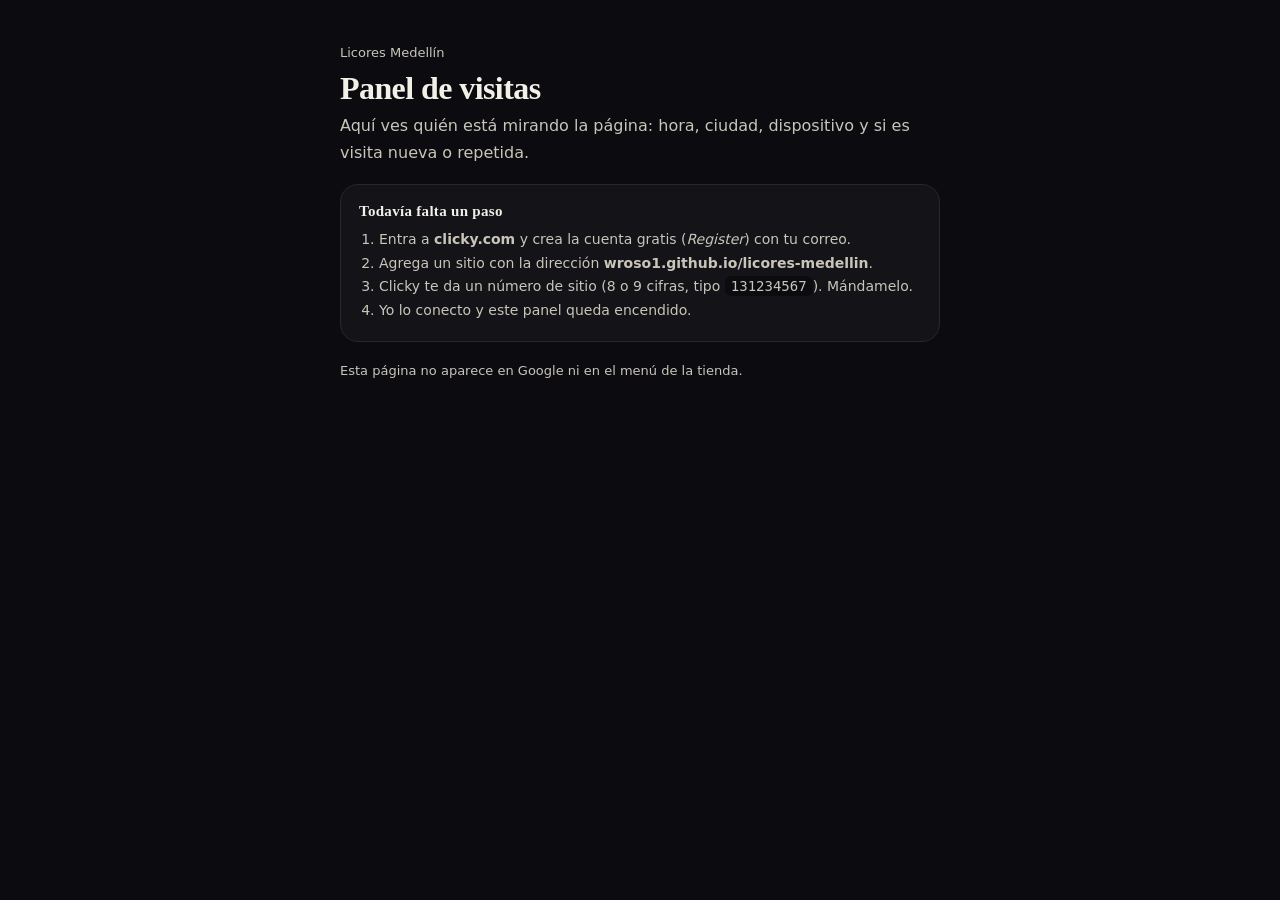
==== commit c7cafbd7: "registro de visitas con clicky" ====
--- a/panel.html
+++ b/panel.html
@@ -36,17 +36,17 @@
 
   <div class="panel-card" id="listo" hidden>
     <h2>Registro encendido</h2>
-    <p style="margin:0 0 14px">Sitio <span class="panel-code" id="proyecto"></span>. Abre tu tablero para ver cada visita: hora, ciudad, equipo, de dónde llegó y qué miró.</p>
-    <a class="panel-btn" id="abrir" href="https://cloud.umami.is/" target="_blank" rel="noopener">Ver quién está mirando ahora</a>
-    <a class="panel-btn ghost" id="detalle" href="https://cloud.umami.is/" target="_blank" rel="noopener">Abrir el registro completo</a>
+    <p style="margin:0 0 14px">Sitio <span class="panel-code" id="proyecto"></span>. Mira quién está en la página ahora mismo o el registro de cada visita.</p>
+    <a class="panel-btn" id="abrir" href="https://clicky.com/" target="_blank" rel="noopener">Ver quién está mirando ahora</a>
+    <a class="panel-btn ghost" id="detalle" href="https://clicky.com/" target="_blank" rel="noopener">Abrir el registro completo</a>
   </div>
 
   <div class="panel-card" id="falta">
     <h2>Todavía falta un paso</h2>
     <ol>
-      <li>Entra a <b>cloud.umami.is</b> y crea la cuenta gratis con tu correo.</li>
+      <li>Entra a <b>clicky.com</b> y crea la cuenta gratis (<i>Register</i>) con tu correo.</li>
       <li>Agrega un sitio con la dirección <b>wroso1.github.io/licores-medellin</b>.</li>
-      <li>Umami te da un identificador largo (algo como <span class="panel-code">8f3c1d2e-....</span>). Mándamelo.</li>
+      <li>Clicky te da un número de sitio (8 o 9 cifras, tipo <span class="panel-code">131234567</span>). Mándamelo.</li>
       <li>Yo lo conecto y este panel queda encendido.</li>
     </ol>
   </div>
@@ -60,13 +60,13 @@
   var cfg = (window.CONFIG && CONFIG.visitas) || {};
   var listo = document.getElementById("listo");
   var falta = document.getElementById("falta");
-  if (cfg.umami) {
+  if (cfg.clicky) {
     listo.hidden = false;
     falta.hidden = true;
-    document.getElementById("proyecto").textContent = cfg.umami;
-    var base = "https://cloud.umami.is/websites/" + encodeURIComponent(cfg.umami);
-    document.getElementById("abrir").href = base;
-    document.getElementById("detalle").href = base;
+    document.getElementById("proyecto").textContent = cfg.clicky;
+    var id = encodeURIComponent(cfg.clicky);
+    document.getElementById("abrir").href = "https://clicky.com/stats/spy?site_id=" + id;
+    document.getElementById("detalle").href = "https://clicky.com/stats/?site_id=" + id;
   }
 })();
 </script>
